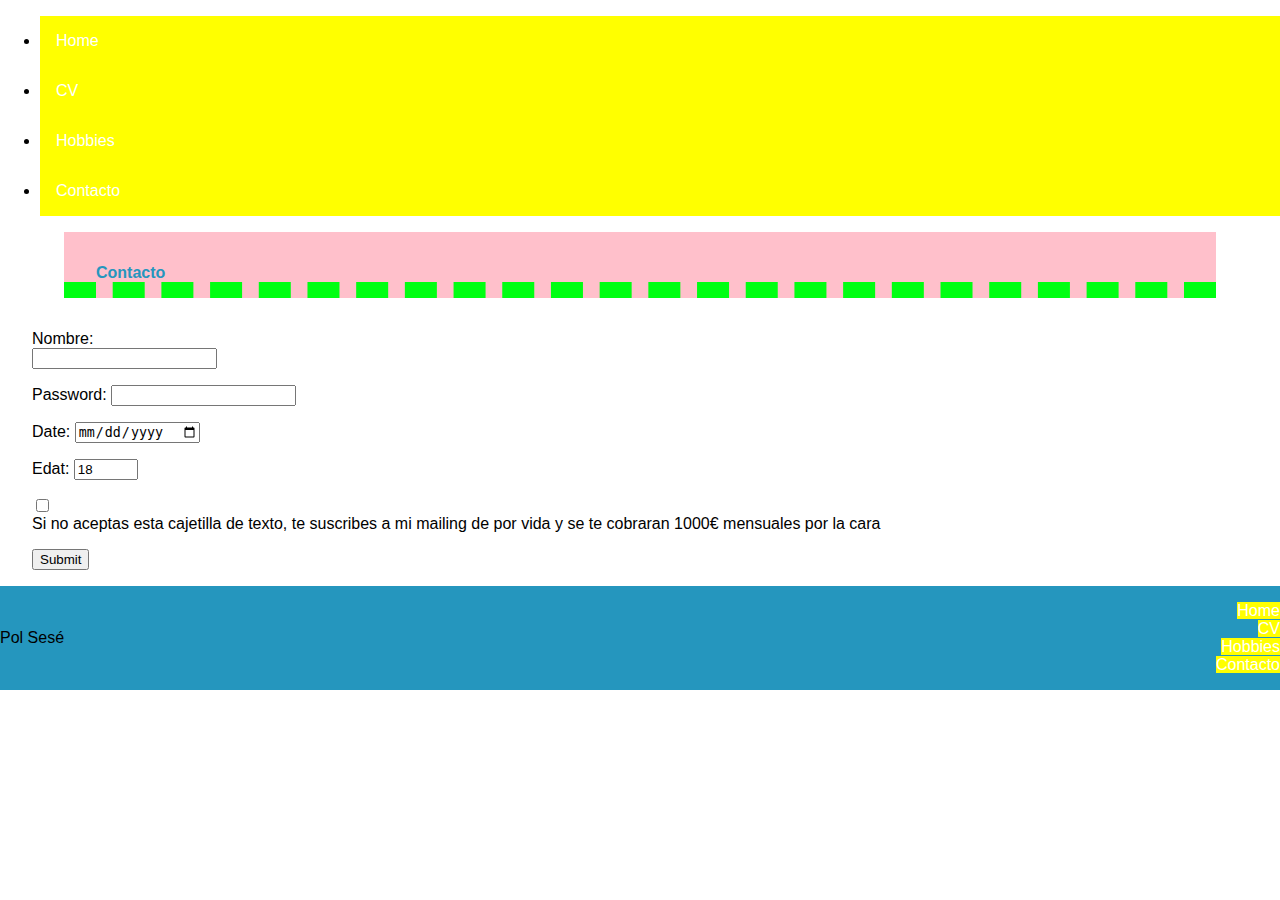
==== contacto.html @ 4324e01e "Add files via upload" ====
<DOCTYPE html>
<html>
<head>
	<title>Contacto</title>
	<link rel="stylesheet" href="estilo.css" />

</head>

<body>
	<header>
			<nav>
                <ul>
                    <li><a href="index.html">Home</a></li>
                    <li><a href="CV.html">CV</a></li>
                    <li><a href="Hobbies.html">Hobbies</a></li>
                    <li><a href="Contacto.html">Contacto</a></li>
                </ul>
            </nav>
	</header>
	
	<main>
		<h1>Contacto </h1>
		<form>
			<p><label for="campo-nombre">Nombre: </label><input type="text" name="nombre" id="campo-nombre"/> </p>
			<p>Password: <input type="password" name="pass" /> </p>
			<p>Date: <input type="date" name="nacimiento" /> </p>
			<p>Edat: <input type="number" name="edad" value="18" min="1" max="120" /> </p>
			<p><input type="checkbox" name="subscribe" id="subscribe"/> 
			<label for="subscribe">Si no aceptas esta cajetilla de texto, te suscribes a mi mailing de por vida y se te cobraran 1000€ mensuales por la cara</label></p>
			<p><input type="submit" /> </p>
			
		</form>
	</main>
		
		<footer>
			<nav>
				<ul>
					<li><a href="index.html">Home</a></li>
					<li><a href="CV.html">CV</a></li>
					<li><a href="Hobbies.html">Hobbies</a></li>
					<li><a href="Contacto.html">Contacto</a></li>
				</ul>
			</nav>
		<p>Pol Sesé</p>
    </footer>
</body>
</html>
---- estilo.css ----
body {
margin:0; /Para eliminar los bordes por defecto que tiene html/
background-color:#FFFECB;
font-family:"Comic Sans MS",
sans-serif;
}

label {
    display:block;
}

header {
    display:flex;
    flex-direction:column-reverse;
}

header nav ul li {
    flex-grow:1;
}
header nav ul a {
    display:block;
    padding:16px;
    color:#ffffff;
    text-decoration:none;
}

header nav ul a:hover {
    text-decoration:none;
    background-color:#4CC9FE;
    font-weight:bold;
}

h1 {
        color: #2596be; 
        font-size: 16px;
        font-family: sans-serif;
        border-bottom: 16px dashed #00ff12;
        margin:0 32px 32px 32px;
        padding:32px 32px 0 32px;
        background-color: pink;
    }
    
    h2 {
    color: #2596be;
    font-family: sans-serif;
    border-bottom: 2px dashed #2596be;
    }
    
    img {
    width:300px;
    }
    
    strong{
    border-bottom: 1px dashed #2596be;
    }
    
    a{
    color:green;
    background-color:yellow;
    text-decoration:underline black;
    }
main {
    margin:0 32px 0 32px; /*Debido a que eliminamos los bordes del body, le añadimos a nuestro main bordes
                            para que nuestro texto tampoco esté pegado en los bordes, sino que haya espacio*/
}
footer {
    display:flex;
    flex-direction:row-reverse;
    justify-content:space-between;
    align-items:center; /centra verticalmente/
    padding:16px 32px 16px 0;
    background-color:#2596be;
}

footer nav ul {
    list-style:none;
    padding:0;
    text-align:right;
}

footer nav ul a {
    text-decoration:none;
    color:#ffffff;
}

footer nav a:hover {
    color:#FFFECB;
    background-color: transparent;
text-decoration:underline;
}
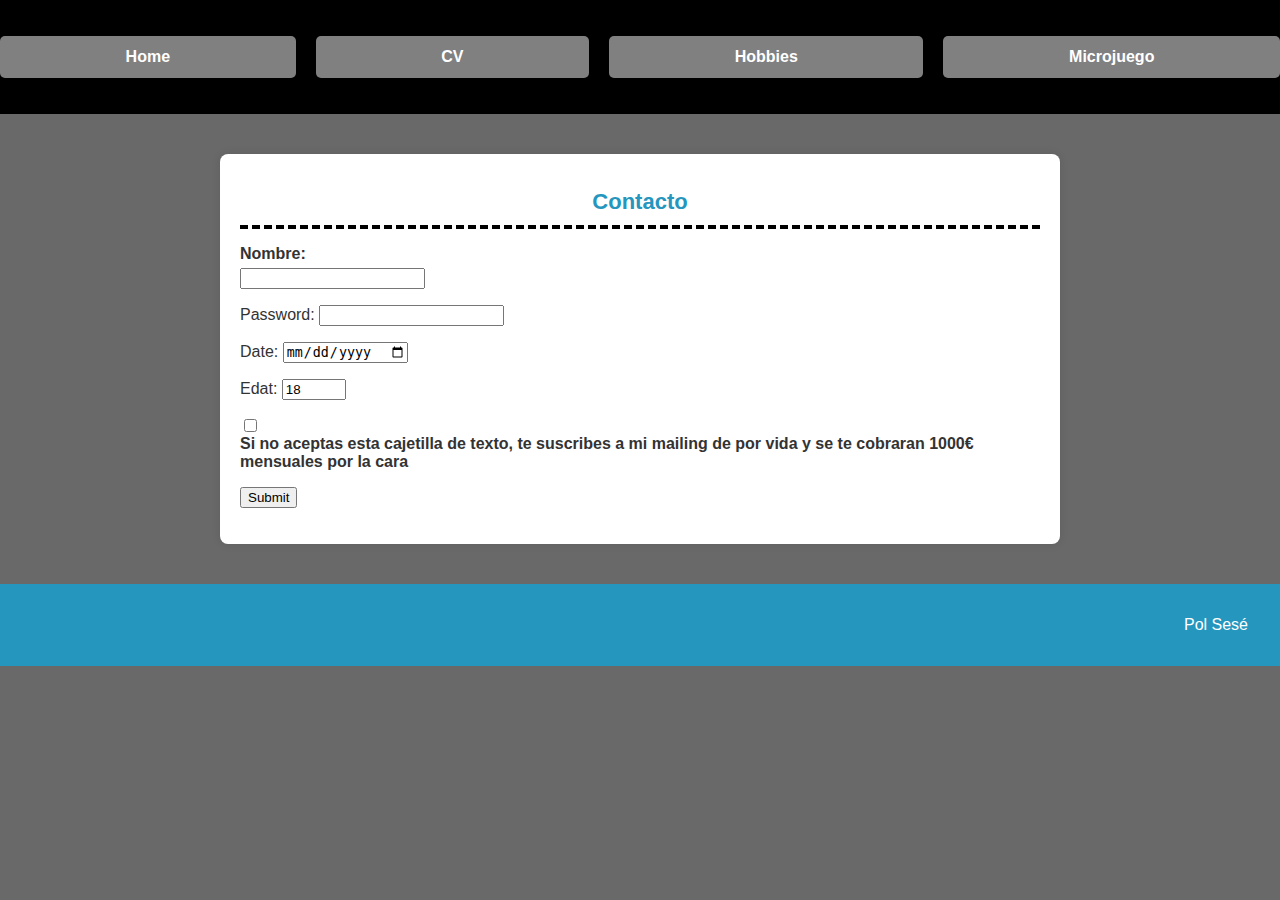
==== commit aa0f1613: "Add files via upload" ====
--- a/contacto.html
+++ b/contacto.html
@@ -13,7 +13,7 @@
                     <li><a href="index.html">Home</a></li>
                     <li><a href="CV.html">CV</a></li>
                     <li><a href="Hobbies.html">Hobbies</a></li>
-                    <li><a href="Contacto.html">Contacto</a></li>
+					<li><a href="microjuego.html">Microjuego</a></li>
                 </ul>
             </nav>
 	</header>
@@ -33,14 +33,6 @@
 	</main>
 		
 		<footer>
-			<nav>
-				<ul>
-					<li><a href="index.html">Home</a></li>
-					<li><a href="CV.html">CV</a></li>
-					<li><a href="Hobbies.html">Hobbies</a></li>
-					<li><a href="Contacto.html">Contacto</a></li>
-				</ul>
-			</nav>
 		<p>Pol Sesé</p>
     </footer>
 </body>
--- a/estilo.css
+++ b/estilo.css
@@ -1,90 +1,133 @@
 body {
-margin:0; /Para eliminar los bordes por defecto que tiene html/
-background-color:#FFFECB;
-font-family:"Comic Sans MS",
-sans-serif;
+    margin: 0;
+    padding: 0;
+    background-color: #696969;
+    font-family: "Arial", sans-serif;
+    color: #333;
 }
 
 label {
-    display:block;
+    display: block;
+    font-weight: bold;
+    margin-bottom: 5px;
 }
 
 header {
-    display:flex;
-    flex-direction:column-reverse;
+    background-color: #000000;
+    color: white;
+    text-align: center;
+    padding: 20px 0;
 }
 
-header nav ul li {
-    flex-grow:1;
-}
-header nav ul a {
-    display:block;
-    padding:16px;
-    color:#ffffff;
-    text-decoration:none;
+header h1 {
+    font-size: 24px;
+    margin: 0;
+    padding-bottom: 10px;
+    border-bottom: 4px solid #FFFFFF;
 }
 
-header nav ul a:hover {
-    text-decoration:none;
-    background-color:#4CC9FE;
-    font-weight:bold;
+header p {
+    font-size: 16px;
+    margin: 10px 0;
+}
+
+nav ul {
+    list-style: none;
+    padding: 0;
+    display: flex;
+    justify-content: center;
+    gap: 20px;
+}
+
+nav ul li {
+    flex-grow: 1;
+}
+
+nav ul a {
+    display: block;
+    padding: 12px 20px;
+    color: white;
+    text-decoration: none;
+    font-weight: bold;
+    border-radius: 5px;
+}
+
+nav ul a:hover {
+    background-color: #000000;
+    font-weight: bold;
+}
+
+h1, h2 {
+    color: #2596be;
+    font-family: sans-serif;
 }
 
 h1 {
-        color: #2596be; 
-        font-size: 16px;
-        font-family: sans-serif;
-        border-bottom: 16px dashed #00ff12;
-        margin:0 32px 32px 32px;
-        padding:32px 32px 0 32px;
-        background-color: pink;
-    }
-    
-    h2 {
-    color: #2596be;
-    font-family: sans-serif;
+    font-size: 22px;
+    border-bottom: 4px dashed #000000;
+    padding-bottom: 10px;
+    background-color: #ffffff;
+    text-align: center;
+}
+
+h2 {
+    font-size: 20px;
     border-bottom: 2px dashed #2596be;
-    }
-    
-    img {
-    width:300px;
-    }
-    
-    strong{
-    border-bottom: 1px dashed #2596be;
-    }
-    
-    a{
-    color:green;
-    background-color:yellow;
-    text-decoration:underline black;
-    }
+    margin-bottom: 15px;
+}
+
 main {
-    margin:0 32px 0 32px; /*Debido a que eliminamos los bordes del body, le añadimos a nuestro main bordes
-                            para que nuestro texto tampoco esté pegado en los bordes, sino que haya espacio*/
+    margin: 40px auto;
+    max-width: 800px;
+    padding: 20px;
+    background: white;
+    box-shadow: 0px 0px 10px rgba(0, 0, 0, 0.1);
+    border-radius: 8px;
+}
+
+blockquote {
+    font-style: italic;
+    color: #555;
+    border-left: 4px solid #2596be;
+    padding-left: 10px;
+    margin: 20px 0;
+}
+
+img {
+    width: 250px;
+    display: block;
+    margin: 0;
+}
+
+a {
+    color: green;
+    background-color: gray;
+    text-decoration: underline black;
+    padding: 3px;
 }
 footer {
-    display:flex;
-    flex-direction:row-reverse;
-    justify-content:space-between;
-    align-items:center; /centra verticalmente/
-    padding:16px 32px 16px 0;
-    background-color:#2596be;
+    display: flex;
+    flex-direction: row-reverse;
+    justify-content: space-between;
+    align-items: center;
+    padding: 16px 32px;
+    background-color: #2596be;
+    color: white;
+    margin-top: 40px;
 }
 
 footer nav ul {
-    list-style:none;
-    padding:0;
-    text-align:right;
+    list-style: none;
+    padding: 0;
+    display: flex;
 }
 
 footer nav ul a {
-    text-decoration:none;
-    color:#ffffff;
+    text-decoration: none;
+    color: #ffffff;
 }
 
-footer nav a:hover {
-    color:#FFFECB;
-    background-color: transparent;
-text-decoration:underline;
-}+footer nav ul a:hover {
+    color: #FFFECB;
+    text-decoration: underline;
+}
